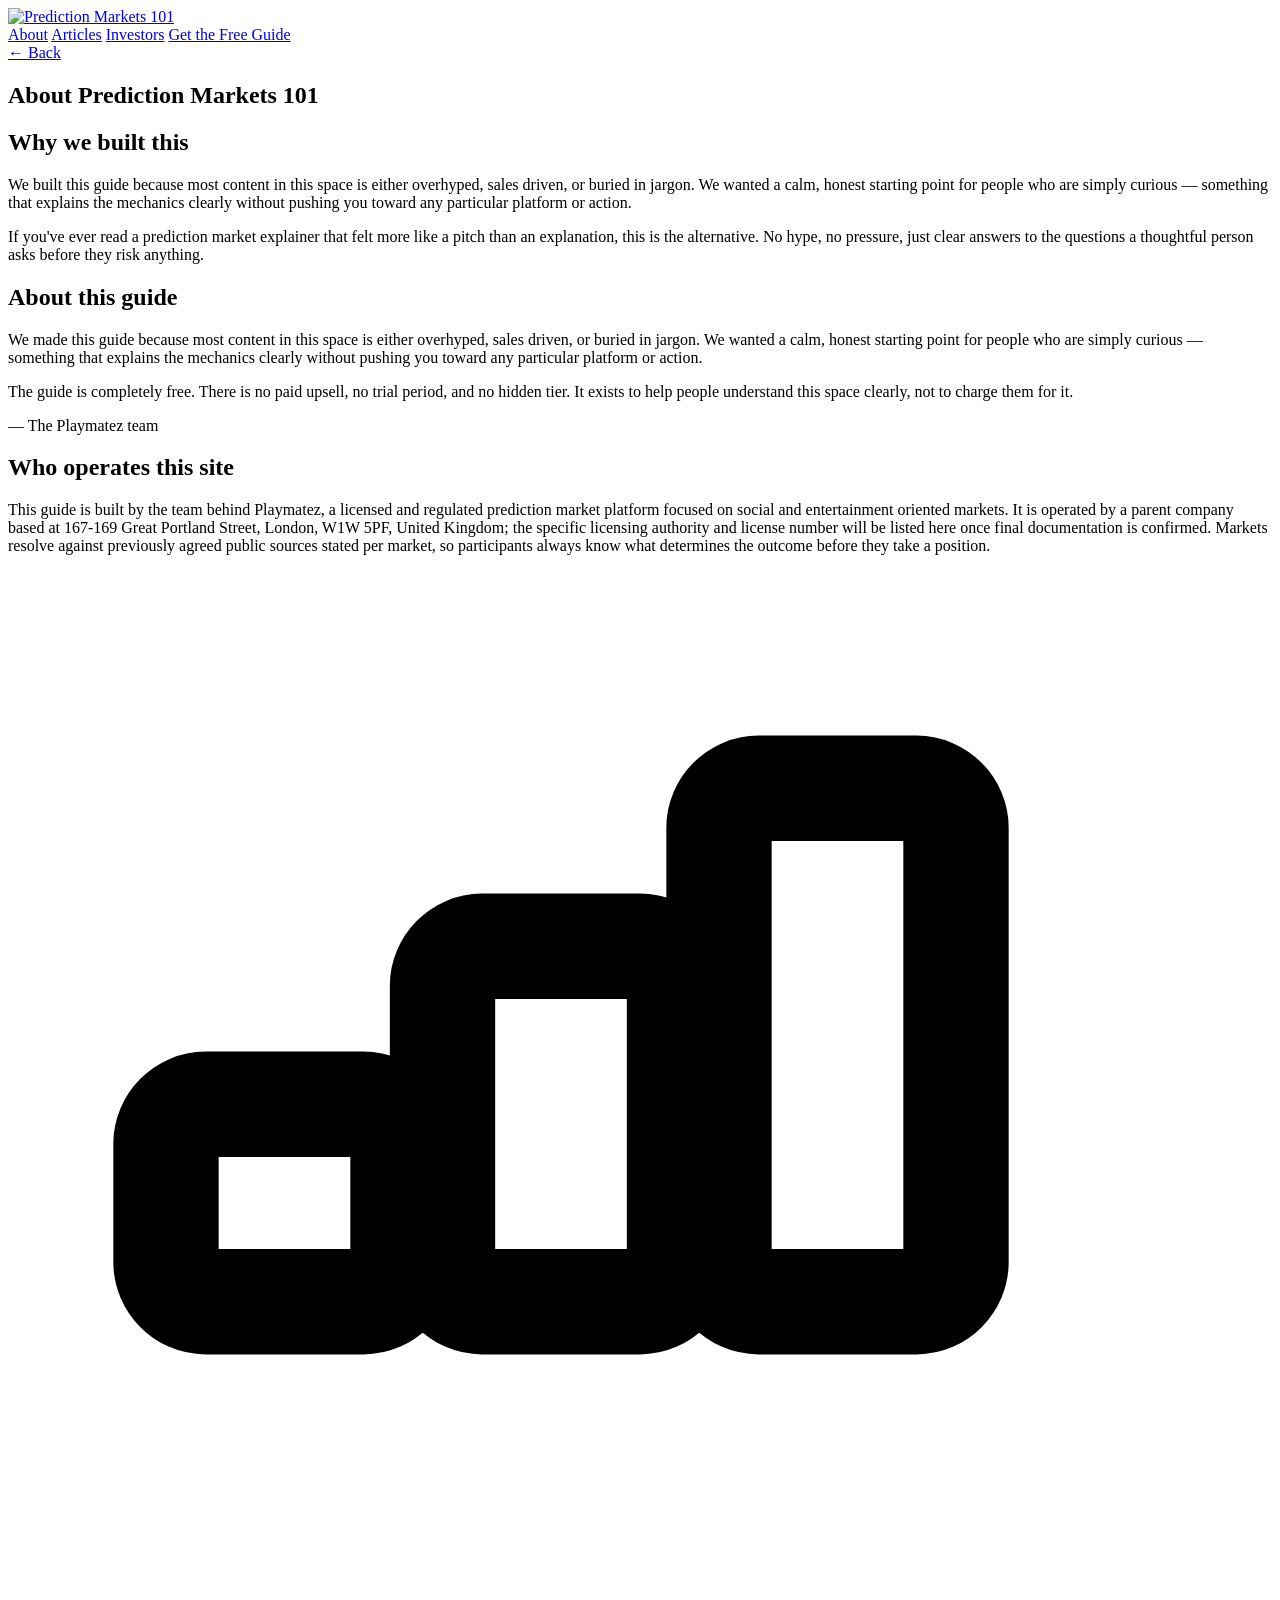
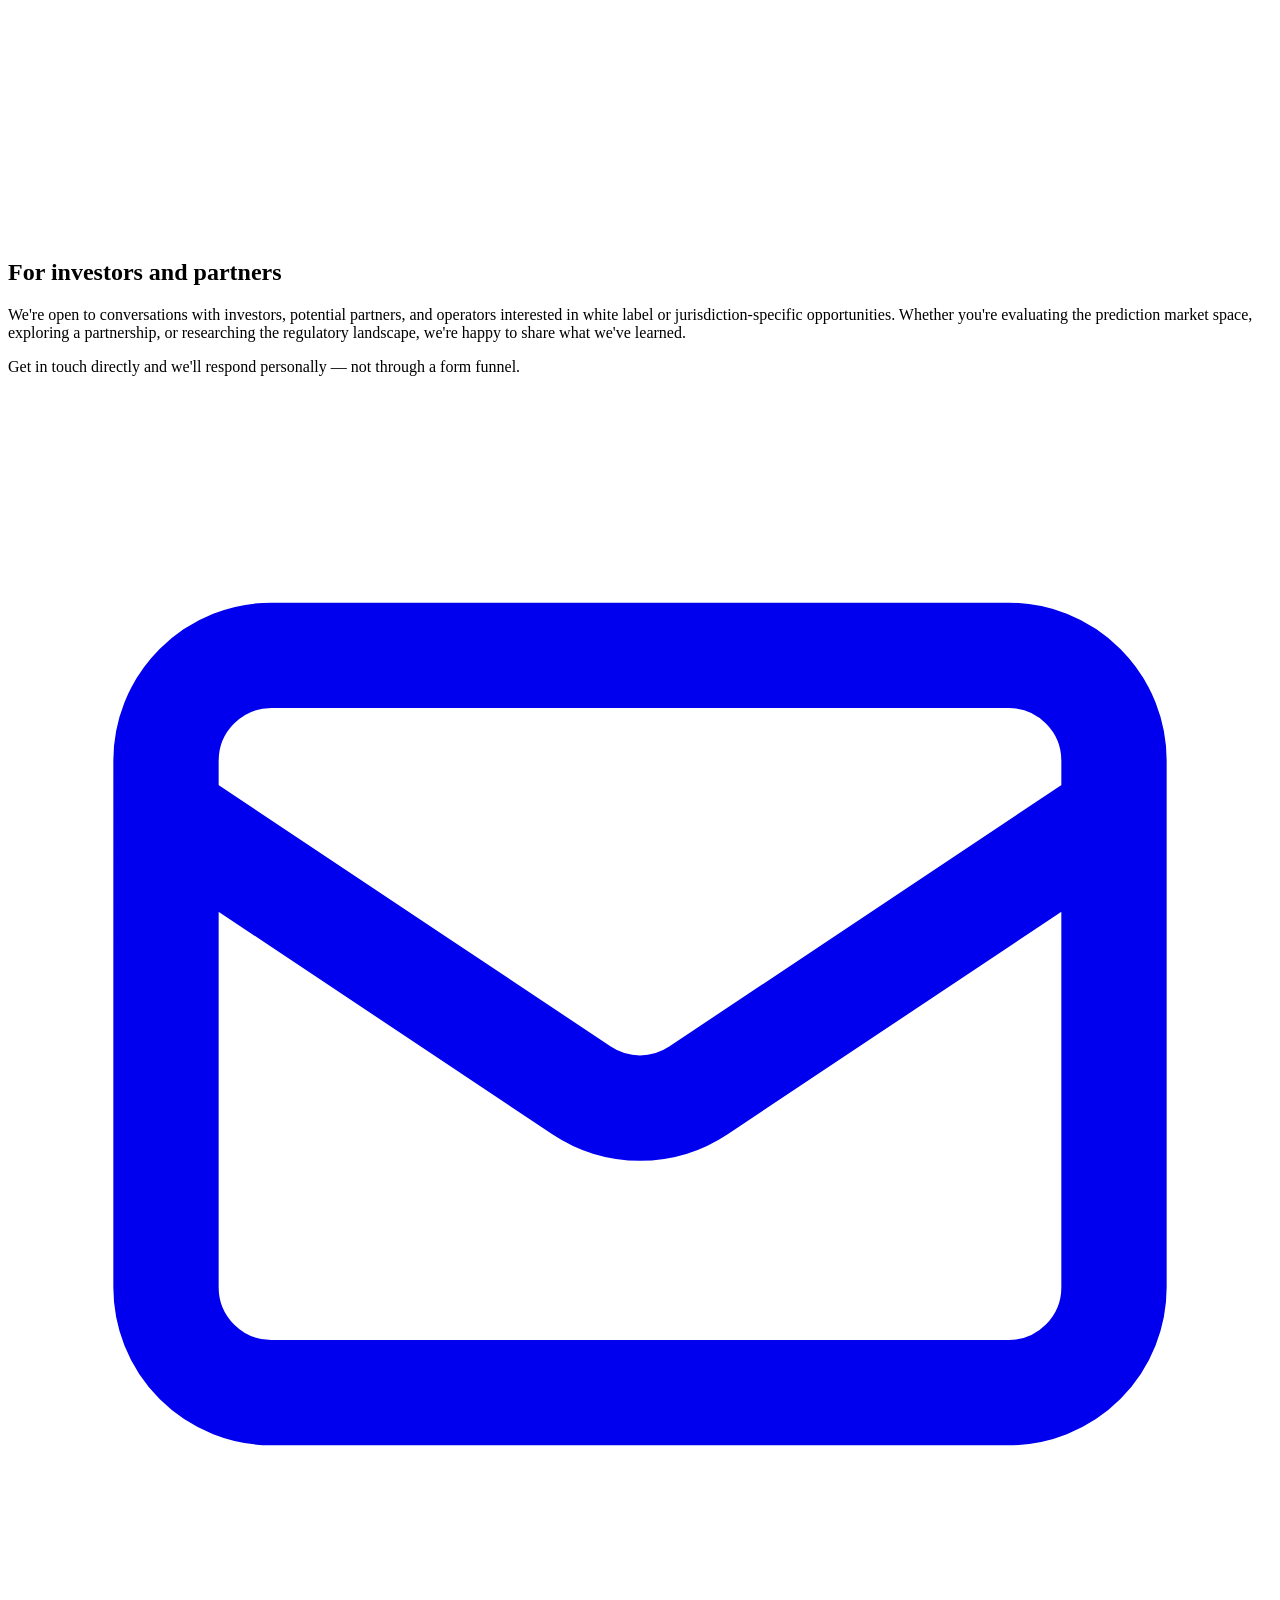
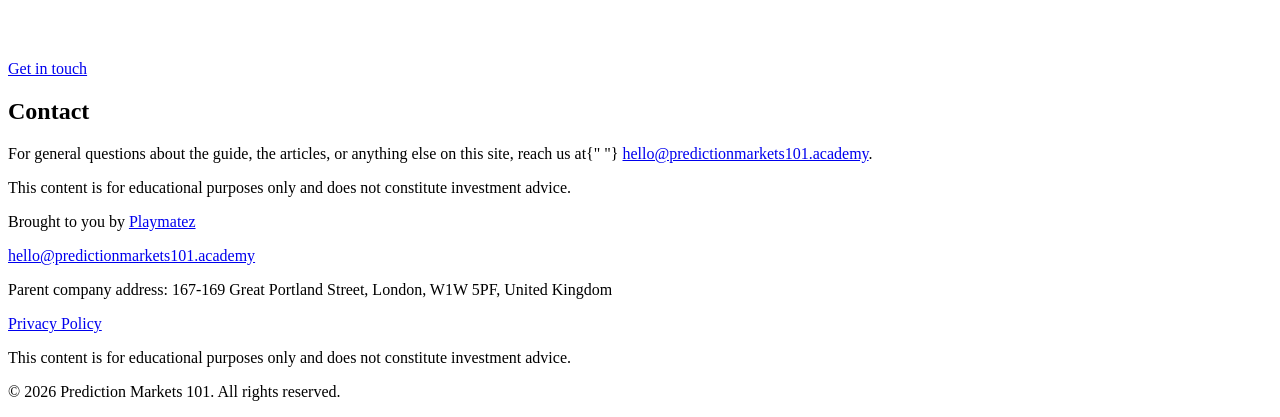
==== public/about.html @ a0d38cc4 "Add GUIDE welcome bonus callout near See live markets CTA" ====
<!doctype html>
<html lang="en">
  <head>
    <meta charset="UTF-8" />
    <link rel="icon" type="image/png" sizes="32x32" href="/favicon-32.png" />
    <link rel="icon" type="image/svg+xml" href="/favicon.svg" />
    <link rel="apple-touch-icon" sizes="180x180" href="/apple-touch-icon.png" />
    <meta name="viewport" content="width=device-width, initial-scale=1.0" />

    <title>About — Prediction Markets 101</title>
    <meta
      name="description"
      content="About Prediction Markets 101 — a free educational guide built by the team behind Playmatez, a licensed prediction market platform."
    />
    <meta name="author" content="Prediction Markets 101" />

    <meta property="og:type" content="website" />
    <meta property="og:url" content="https://predictionmarkets101.academy/about" />
    <meta property="og:title" content="About — Prediction Markets 101" />
    <meta
      property="og:description"
      content="About Prediction Markets 101 — a free educational guide built by the team behind Playmatez, a licensed prediction market platform."
    />
    <meta property="og:image" content="https://predictionmarkets101.academy/articles/resolution-criteria.webp" />

    <meta name="twitter:card" content="summary_large_image" />
    <meta name="twitter:title" content="About — Prediction Markets 101" />
    <meta
      name="twitter:description"
      content="About Prediction Markets 101 — a free educational guide built by the team behind Playmatez, a licensed prediction market platform."
    />
    <meta name="twitter:image" content="https://predictionmarkets101.academy/articles/resolution-criteria.webp" />

    <link rel="canonical" href="https://predictionmarkets101.academy/about" />

    <script defer data-domain="predictionmarkets101.academy" src="https://plausible.io/js/script.js"></script>

    <link rel="preconnect" href="https://fonts.googleapis.com" />
    <link rel="preconnect" href="https://fonts.gstatic.com" crossorigin />
    <link
      href="https://fonts.googleapis.com/css2?family=Inter:wght@400;500;600&family=Playfair+Display:wght@400;500;600;700&display=swap"
      rel="stylesheet"
    />
    <script src="https://cdn.tailwindcss.com"></script>
    <script>
      tailwind.config = {
        theme: {
          extend: {
            colors: {
              canvas: '#F4F1EB',
              navy: { DEFAULT: '#12382D', light: '#1A4D3E', dark: '#0C2A20' },
              charcoal: '#3E4651',
              teal: { DEFAULT: '#B8915B', light: '#C9A575', dark: '#9A7A4A' },
              terracotta: { DEFAULT: '#6A2431', light: '#8A3344' },
              slateblue: { DEFAULT: '#3E4651', light: '#5C6675' },
              red: { DEFAULT: '#6A2431', dark: '#4E1A24' },
            },
            fontFamily: {
              serif: ['"Playfair Display"', 'Georgia', 'serif'],
              sans: ['Inter', 'system-ui', 'sans-serif'],
            },
            boxShadow: {
              card: '0 1px 3px 0 rgba(12, 42, 32, 0.06), 0 1px 2px 0 rgba(12, 42, 32, 0.04)',
              'card-hover': '0 4px 12px -2px rgba(12, 42, 32, 0.08), 0 2px 6px -1px rgba(12, 42, 32, 0.05)',
              'card-lg': '0 10px 30px -8px rgba(12, 42, 32, 0.12), 0 4px 12px -4px rgba(12, 42, 32, 0.06)',
            },
          },
        },
      };
    </script>
    <style>
      html { scroll-behavior: smooth; }
      *:focus-visible { outline: 2px solid #B8915B; outline-offset: 2px; }
    </style>
  </head>
  <body class="bg-canvas text-charcoal font-sans">
    <div class="min-h-screen">
      <!-- Header -->
      <header class="px-6 pt-3 pb-3 sm:pt-4 sm:pb-4 bg-navy">
        <div class="mx-auto max-w-5xl flex items-center justify-between">
          <a href="/" class="inline-block">
            <img
              src="https://pub-85e8da6f6b3443da89cb72ca8b6938ec.r2.dev/academy-assets/ChatGPT%20Image%20Aug%2017%2C%202026%2C%2007_17_30%20PM.png"
              alt="Prediction Markets 101"
              class="h-16 sm:h-20 w-auto"
            />
          </a>
          <nav class="hidden sm:flex items-center gap-6">
            <a href="/about" class="text-sm text-white font-medium transition-colors underline decoration-white/40">About</a>
            <a href="/articles" class="text-sm text-white/85 hover:text-white font-medium transition-colors">Articles</a>
            <a href="/investors" class="text-sm text-white/85 hover:text-white font-medium transition-colors">Investors</a>
            <a
              href="/#get-the-guide"
              class="inline-flex items-center justify-center gap-2 rounded-lg bg-teal px-5 py-2.5 text-sm font-semibold text-white shadow-card hover:bg-teal-dark hover:shadow-card-hover active:scale-[0.98] transition-all duration-200"
            >Get the Free Guide</a>
          </nav>
          <a
            href="/"
            class="sm:hidden text-sm text-white/85 hover:text-white underline decoration-white/40 hover:decoration-white transition-colors"
          >
            &larr; Back
          </a>
        </div>
      </header>

      <!-- About -->
      <article class="px-6 pt-12 pb-20 sm:pt-16 sm:pb-28">
        <div class="mx-auto max-w-3xl">
          <!-- Title -->
          <h1 class="font-serif text-3xl sm:text-4xl text-navy font-semibold leading-tight mb-4">
            About Prediction Markets 101
          </h1>
          <div class="mb-10 h-px w-12 bg-teal/40"></div>

          <!-- Why we built this -->
          <section class="mb-14">
            <h2 class="font-serif text-2xl text-navy mb-4">Why we built this</h2>
            <div class="space-y-5 text-charcoal/85 leading-relaxed text-lg">
              <p>
                We built this guide because most content in this space is
                either overhyped, sales driven, or buried in jargon. We
                wanted a calm, honest starting point for people who are
                simply curious — something that explains the mechanics
                clearly without pushing you toward any particular
                platform or action.
              </p>
              <p>
                If you've ever read a prediction market explainer that
                felt more like a pitch than an explanation, this is the
                alternative. No hype, no pressure, just clear answers
                to the questions a thoughtful person asks before they
                risk anything.
              </p>
            </div>
          </section>

          <!-- About this guide -->
          <section class="mb-14">
            <h2 class="font-serif text-2xl text-navy mb-4">About this guide</h2>
            <div class="space-y-5 text-charcoal/85 leading-relaxed text-lg">
              <p>
                We made this guide because most content in this space is
                either overhyped, sales driven, or buried in jargon. We
                wanted a calm, honest starting point for people who are
                simply curious — something that explains the mechanics
                clearly without pushing you toward any particular
                platform or action.
              </p>
              <p>
                The guide is completely free. There is no paid upsell, no
                trial period, and no hidden tier. It exists to help people
                understand this space clearly, not to charge them for it.
              </p>
              <p class="text-sm text-navy-light font-medium">
                — The Playmatez team
              </p>
            </div>
          </section>

          <!-- About the operator -->
          <section class="mb-14">
            <h2 class="font-serif text-2xl text-navy mb-4">Who operates this site</h2>
            <div class="space-y-5 text-charcoal/85 leading-relaxed text-lg">
              <p>
                This guide is built by the team behind Playmatez, a licensed
                and regulated prediction market platform focused on social
                and entertainment oriented markets. It is operated by a parent
                company based at 167-169 Great Portland Street, London, W1W 5PF,
                United Kingdom; the specific licensing authority and license
                number will be listed here once final documentation is confirmed.
                Markets resolve against previously agreed public sources stated per
                market, so participants always know what determines the outcome
                before they take a position.
              </p>
            </div>
          </section>

          <!-- For investors -->
          <section class="mb-14">
            <div class="rounded-xl border border-terracotta/20 bg-terracotta/[0.03] p-8 shadow-card">
              <div class="mb-4 inline-flex items-center justify-center h-12 w-12 rounded-full bg-terracotta/10">
                <svg class="h-6 w-6 text-terracotta" fill="none" stroke="currentColor" viewBox="0 0 24 24" stroke-width="2"><path stroke-linecap="round" stroke-linejoin="round" d="M3 13.125C3 13.5253 3.33579 13.875 3.75 13.875H6.75C7.16421 13.875 7.5 13.5253 7.5 13.125V10.875C7.5 10.4747 7.16421 10.125 6.75 10.125H3.75C3.33579 10.125 3 10.4747 3 10.875V13.125Z M13.5 13.125C13.5 13.5253 13.8358 13.875 14.25 13.875H17.25C17.6642 13.875 18 13.5253 18 13.125V4.875C18 4.47472 17.6642 4.125 17.25 4.125H14.25C13.8358 4.125 13.5 4.47472 13.5 4.875V13.125Z M8.25 13.125C8.25 13.5253 8.58579 13.875 9 13.875H12C12.4142 13.875 12.75 13.5253 12.75 13.125V7.875C12.75 7.47472 12.4142 7.125 12 7.125H9C8.58579 7.125 8.25 7.47472 8.25 7.875V13.125Z" /></svg>
              </div>
              <h2 class="font-serif text-2xl text-navy mb-3">For investors and partners</h2>
              <p class="text-charcoal/80 leading-relaxed mb-4">
                We're open to conversations with investors, potential
                partners, and operators interested in white label or
                jurisdiction-specific opportunities. Whether you're
                evaluating the prediction market space, exploring a
                partnership, or researching the regulatory landscape,
                we're happy to share what we've learned.
              </p>
              <p class="text-charcoal/80 leading-relaxed mb-6">
                Get in touch directly and we'll respond personally —
                not through a form funnel.
              </p>
              <a
                href="mailto:hello@predictionmarkets101.academy"
                class="inline-flex items-center gap-2 rounded-lg border border-terracotta/40 bg-white px-6 py-3.5 text-sm font-semibold text-terracotta shadow-card hover:border-terracotta hover:bg-terracotta/5 active:scale-[0.98] transition-all duration-200"
              >
                <svg class="h-4 w-4" fill="none" stroke="currentColor" viewBox="0 0 24 24" stroke-width="2"><path stroke-linecap="round" stroke-linejoin="round" d="M3 8l7.89 5.26a2 2 0 002.22 0L21 8M5 19h14a2 2 0 002-2V7a2 2 0 00-2-2H5a2 2 0 00-2 2v10a2 2 0 002 2z" /></svg>
                Get in touch
              </a>
            </div>
          </section>

          <!-- Contact -->
          <section class="mb-14">
            <h2 class="font-serif text-2xl text-navy mb-4">Contact</h2>
            <p class="text-charcoal/85 leading-relaxed text-lg">
              For general questions about the guide, the articles, or
              anything else on this site, reach us at{" "}
              <a
                href="mailto:hello@predictionmarkets101.academy"
                class="text-navy-light hover:text-navy underline decoration-navy-light/30 hover:decoration-navy-light transition-colors font-medium"
              >hello@predictionmarkets101.academy</a>.
            </p>
          </section>

          <!-- Disclaimer -->
          <p class="text-xs text-charcoal/50 italic">
            This content is for educational purposes only and does not
            constitute investment advice.
          </p>
        </div>
      </article>

      <!-- Footer -->
      <footer class="px-6 py-12 border-t border-navy/10">
        <div class="mx-auto max-w-3xl text-center space-y-3 text-sm text-navy-light/70">
          <p>
            Brought to you by
            <a
              href="https://playmatez.cc"
              class="text-navy-light hover:text-navy underline decoration-navy-light/30 hover:decoration-navy-light transition-colors"
              >Playmatez</a
            >
          </p>
          <p>
            <a
              href="mailto:hello@predictionmarkets101.academy"
              class="hover:text-navy underline decoration-navy-light/30 hover:decoration-navy-light transition-colors"
              >hello@predictionmarkets101.academy</a
            >
          </p>
          <p class="text-xs">
            Parent company address: 167-169 Great Portland Street, London, W1W
            5PF, United Kingdom
          </p>
          <p>
            <a
              href="/privacy"
              class="hover:text-navy underline decoration-navy-light/30 hover:decoration-navy-light transition-colors"
              >Privacy Policy</a
            >
          </p>
          <p class="text-xs italic text-charcoal/50">
            This content is for educational purposes only and does not
            constitute investment advice.
          </p>
          <p class="text-xs">
            &copy; 2026 Prediction Markets 101. All rights reserved.
          </p>
        </div>
      </footer>
    </div>
  </body>
</html>
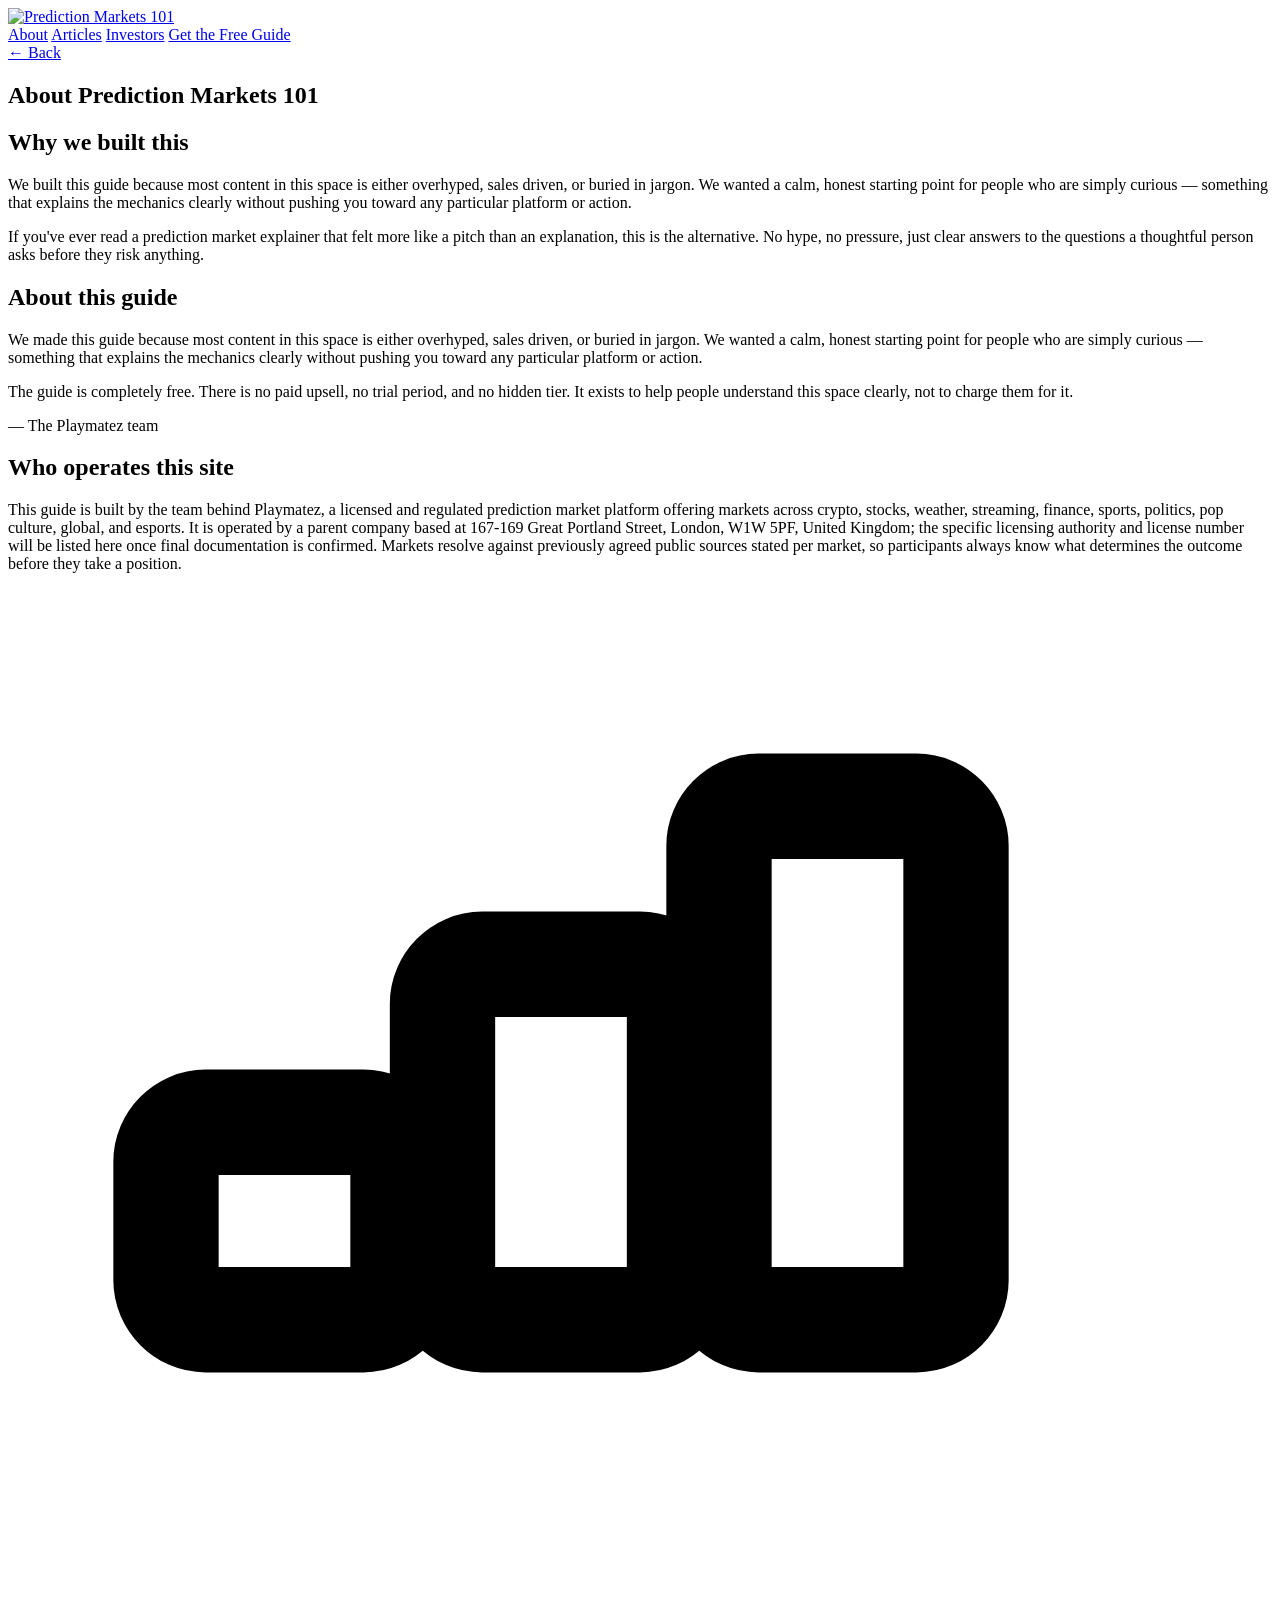
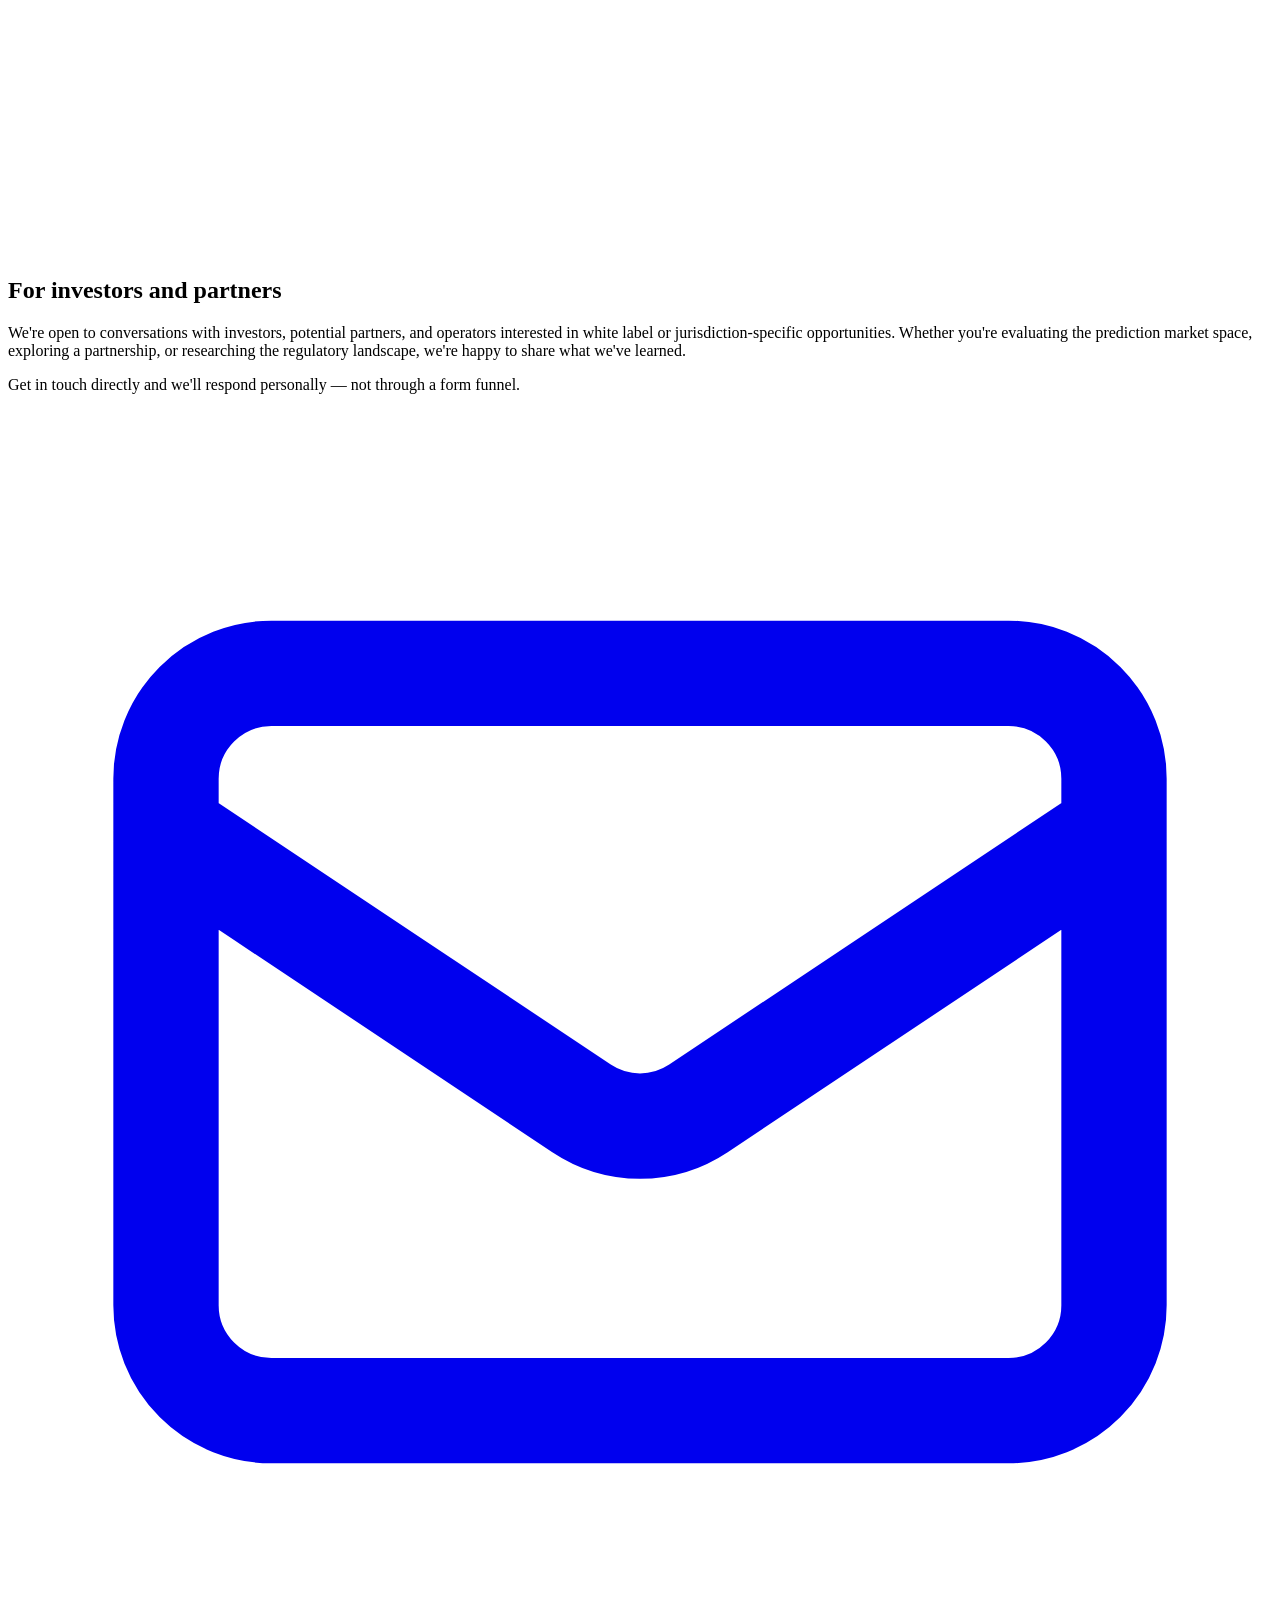
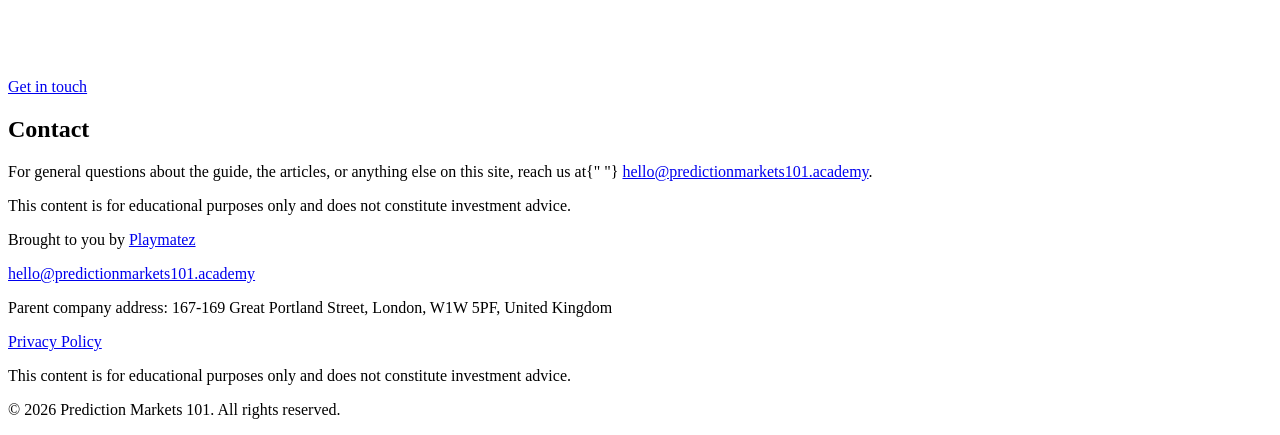
==== commit 519a28c8: "Add Practise on live markets section with embedded Playmatez practice widget" ====
--- a/public/about.html
+++ b/public/about.html
@@ -163,14 +163,15 @@
             <div class="space-y-5 text-charcoal/85 leading-relaxed text-lg">
               <p>
                 This guide is built by the team behind Playmatez, a licensed
-                and regulated prediction market platform focused on social
-                and entertainment oriented markets. It is operated by a parent
-                company based at 167-169 Great Portland Street, London, W1W 5PF,
-                United Kingdom; the specific licensing authority and license
-                number will be listed here once final documentation is confirmed.
-                Markets resolve against previously agreed public sources stated per
-                market, so participants always know what determines the outcome
-                before they take a position.
+                and regulated prediction market platform offering markets
+                across crypto, stocks, weather, streaming, finance, sports,
+                politics, pop culture, global, and esports. It is operated by a
+                parent company based at 167-169 Great Portland Street, London,
+                W1W 5PF, United Kingdom; the specific licensing authority and
+                license number will be listed here once final documentation is
+                confirmed. Markets resolve against previously agreed public
+                sources stated per market, so participants always know what
+                determines the outcome before they take a position.
               </p>
             </div>
           </section>
